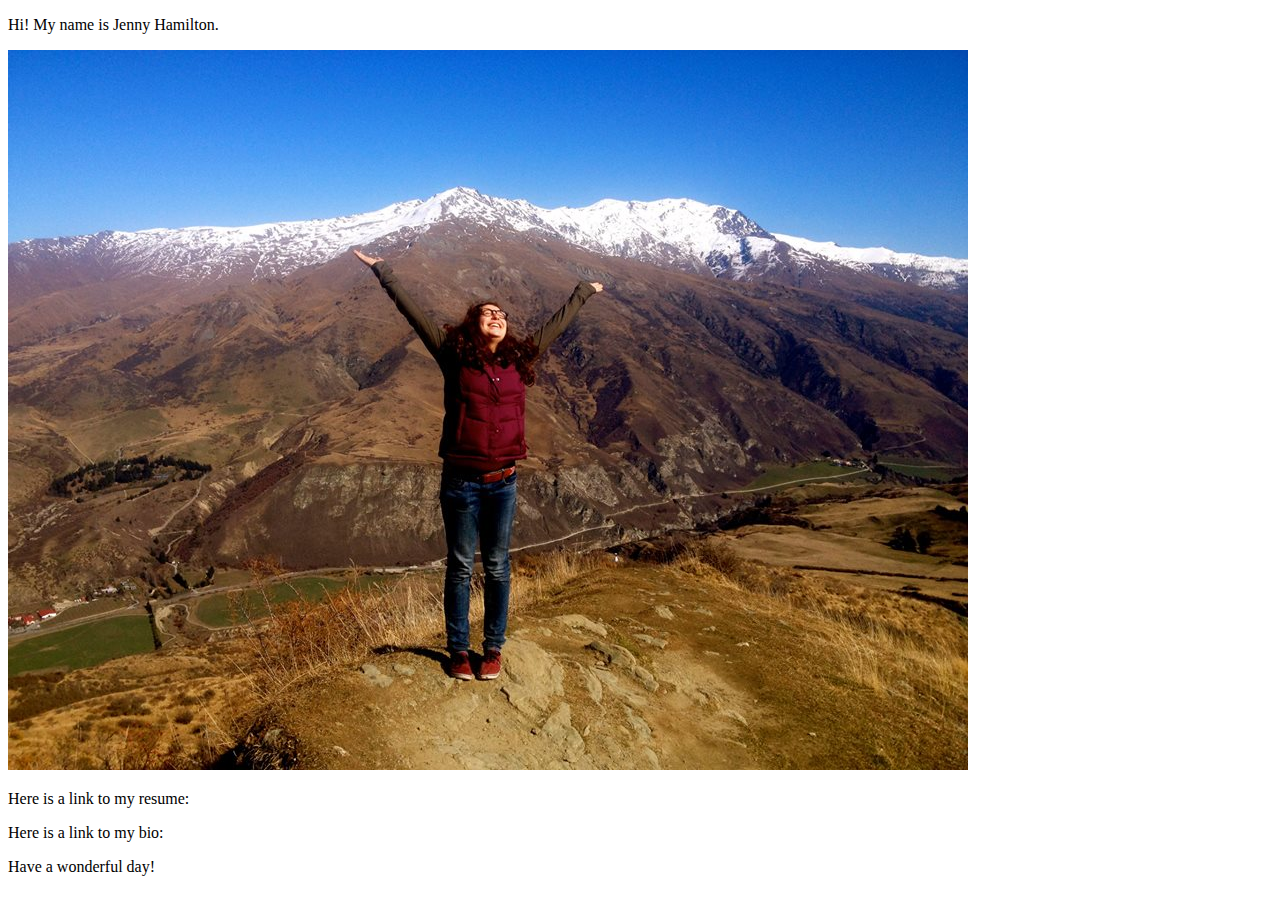
==== index.html @ 5b53323e "adding paragraphs to index again" ====
<!DOCTYPE html>
<html>
<head>
	<title>Jenny Hamilton</title>
</head>
<body>

	<p> Hi! My name is Jenny Hamilton. </p>
	<p> <img src="jenny.jpg" alt="Here is a picture of myslef" /> </p>
	<p> Here is a link to my resume: </p>
	<p> Here is a link to my bio: </p>
	<p> Have a wonderful day! </p>
	
</body>
</html>
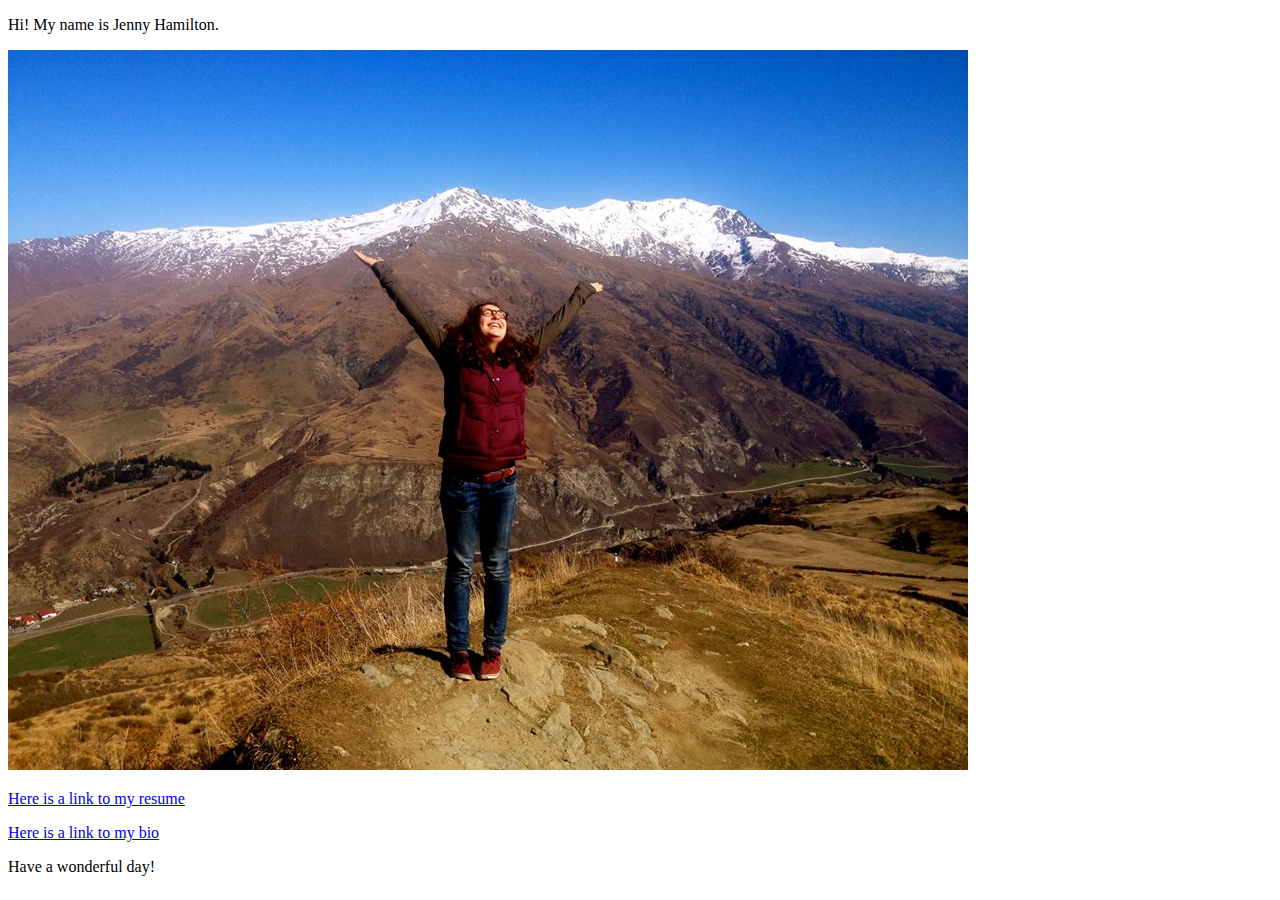
==== commit e452c23b: "link bio and resume to index" ====
--- a/index.html
+++ b/index.html
@@ -7,8 +7,8 @@
 
 	<p> Hi! My name is Jenny Hamilton. </p>
 	<p> <img src="jenny.jpg" alt="Here is a picture of myslef" /> </p>
-	<p> Here is a link to my resume: </p>
-	<p> Here is a link to my bio: </p>
+	<p> <a href="resume.html"> Here is a link to my resume </a> </p>
+	<p> <a href="bio.html"> Here is a link to my bio </a> </p>
 	<p> Have a wonderful day! </p>
 	
 </body>
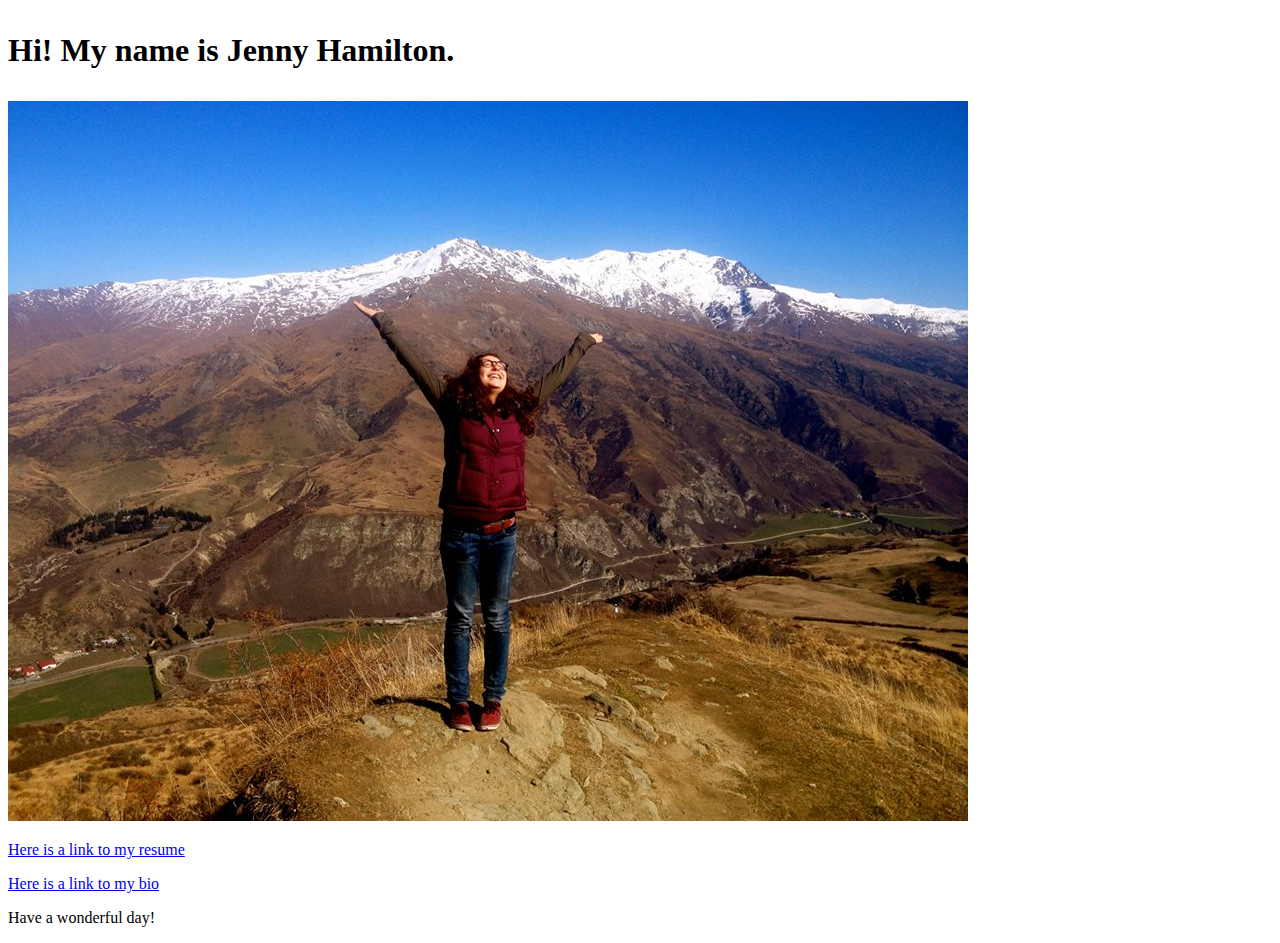
==== commit 8140bac6: "what is going on with the styles" ====
--- a/index.html
+++ b/index.html
@@ -5,7 +5,7 @@
 </head>
 <body>
 
-	<p> Hi! My name is Jenny Hamilton. </p>
+	<h1> <p> Hi! My name is Jenny Hamilton. </p> </h1>
 	<p> <img src="jenny.jpg" alt="Here is a picture of myslef" /> </p>
 	<p> <a href="resume.html"> Here is a link to my resume </a> </p>
 	<p> <a href="bio.html"> Here is a link to my bio </a> </p>
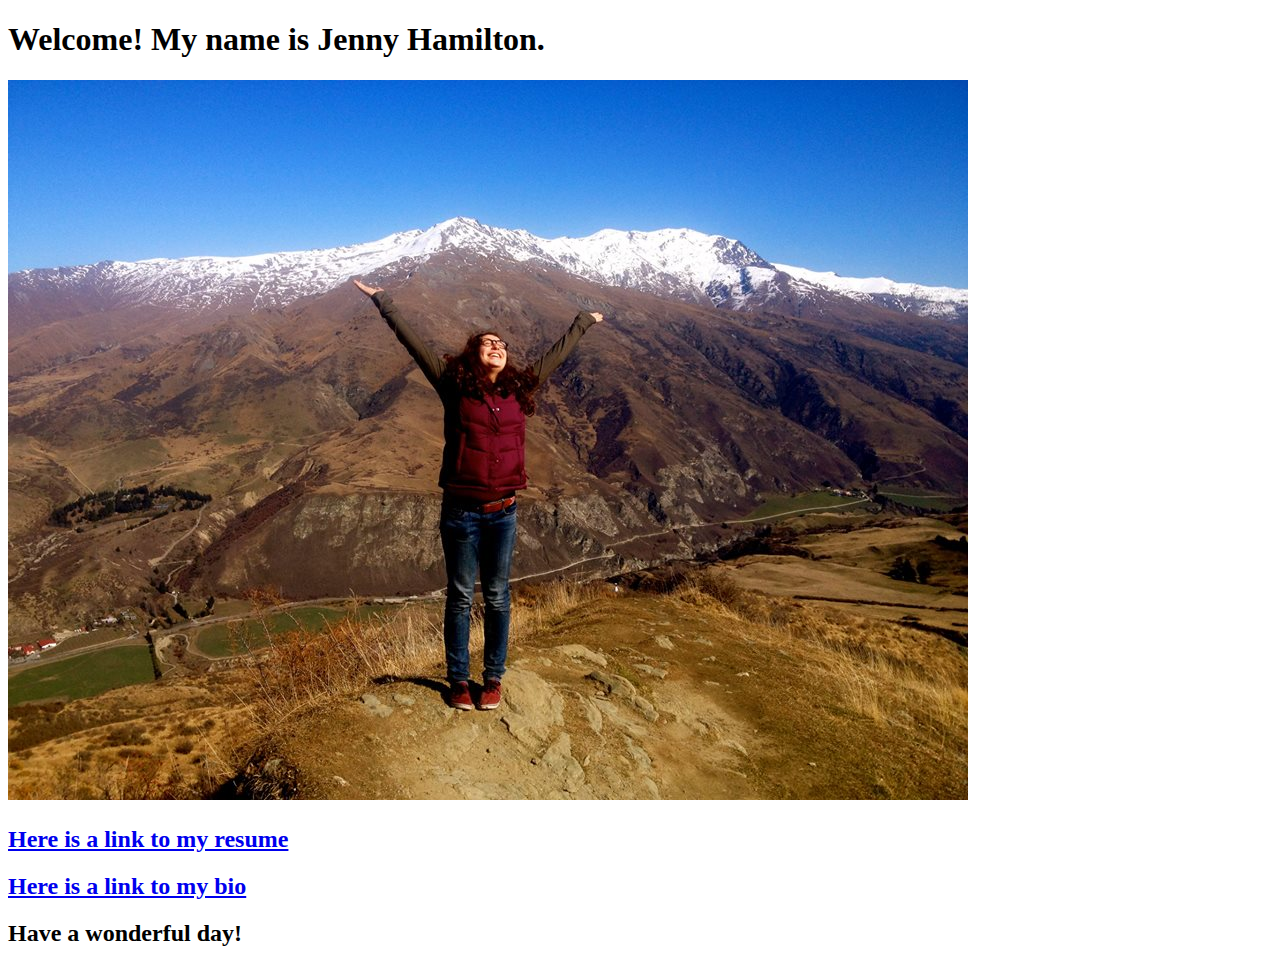
==== commit 04a3f43d: "put <p> tags in the right place" ====
--- a/index.html
+++ b/index.html
@@ -5,11 +5,11 @@
 </head>
 <body>
 
-	<h1> <p> Hi! My name is Jenny Hamilton. </p> </h1>
-	<p> <img src="jenny.jpg" alt="Here is a picture of myslef" /> </p>
-	<p> <a href="resume.html"> Here is a link to my resume </a> </p>
-	<p> <a href="bio.html"> Here is a link to my bio </a> </p>
-	<p> Have a wonderful day! </p>
+	<p> <h1> Welcome! My name is Jenny Hamilton. </h1> </p> 
+	<p> <h2> <img src="jenny.jpg" alt="Here is a picture of myslef" /> </h2> </p>
+	<p> <h2> <a href="resume.html"> Here is a link to my resume </a> </h2> </p>
+	<p> <h2> <a href="bio.html"> Here is a link to my bio </a> </h2> </p>
+	<p> <h2> Have a wonderful day! </h2> </p>
 	
 </body>
 </html>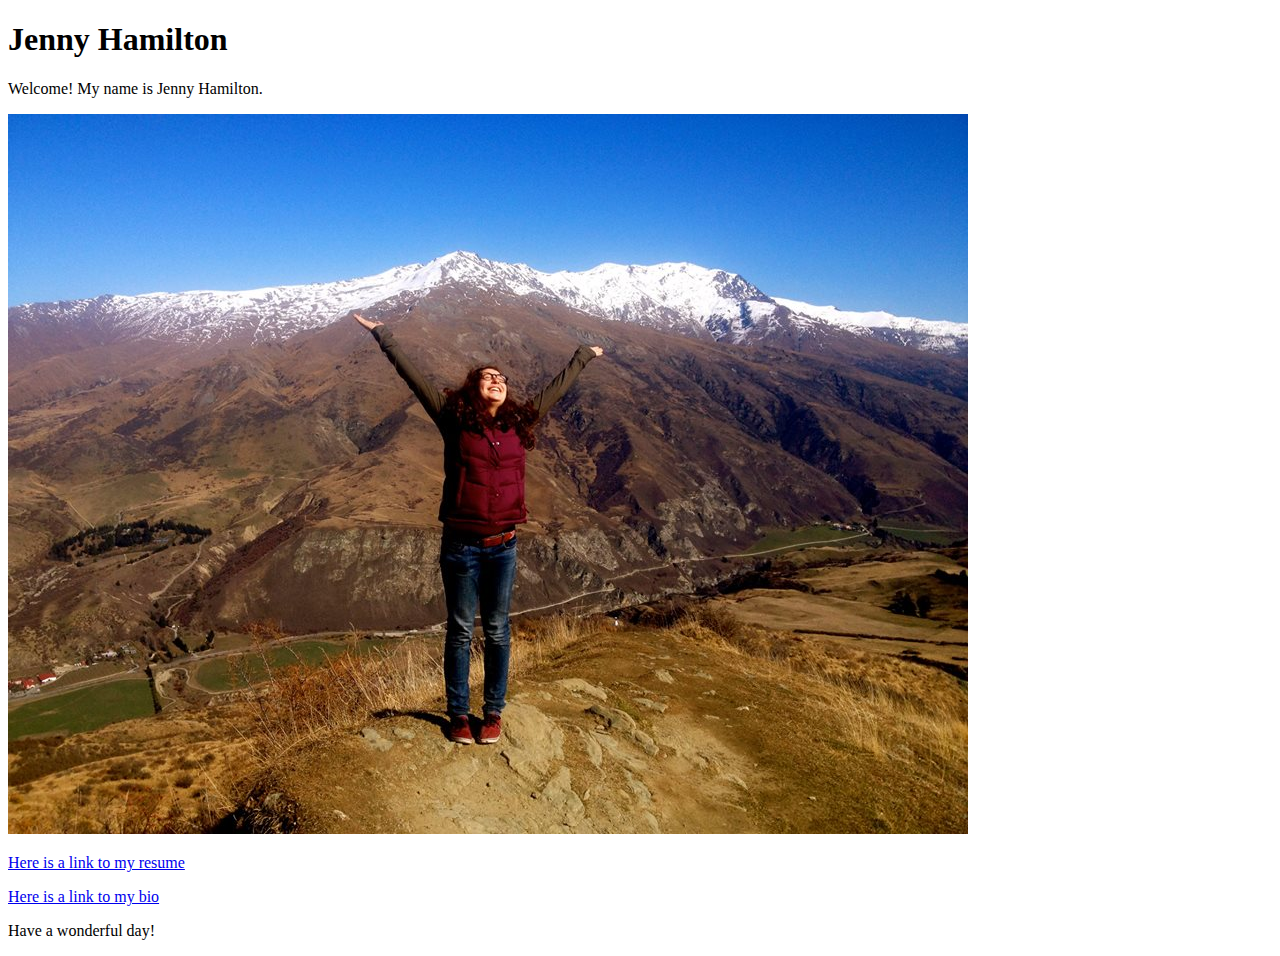
==== commit 0769e4d8: "put <p> tags in the right place" ====
--- a/index.html
+++ b/index.html
@@ -1,15 +1,15 @@
 <!DOCTYPE html>
 <html>
 <head>
-	<title>Jenny Hamilton</title>
+	<h1> Jenny Hamilton </h1>
 </head>
 <body>
 
-	<p> <h1> Welcome! My name is Jenny Hamilton. </h1> </p> 
-	<p> <h2> <img src="jenny.jpg" alt="Here is a picture of myslef" /> </h2> </p>
-	<p> <h2> <a href="resume.html"> Here is a link to my resume </a> </h2> </p>
-	<p> <h2> <a href="bio.html"> Here is a link to my bio </a> </h2> </p>
-	<p> <h2> Have a wonderful day! </h2> </p>
+	<p> Welcome! My name is Jenny Hamilton. </h1> </p> 
+	<p> <img src="jenny.jpg" alt="Here is a picture of myslef" /> </p>
+	<p> <a href="resume.html"> Here is a link to my resume </a> </p>
+	<p> <a href="bio.html"> Here is a link to my bio </a> </p>
+	<p> Have a wonderful day! </p>
 	
 </body>
 </html>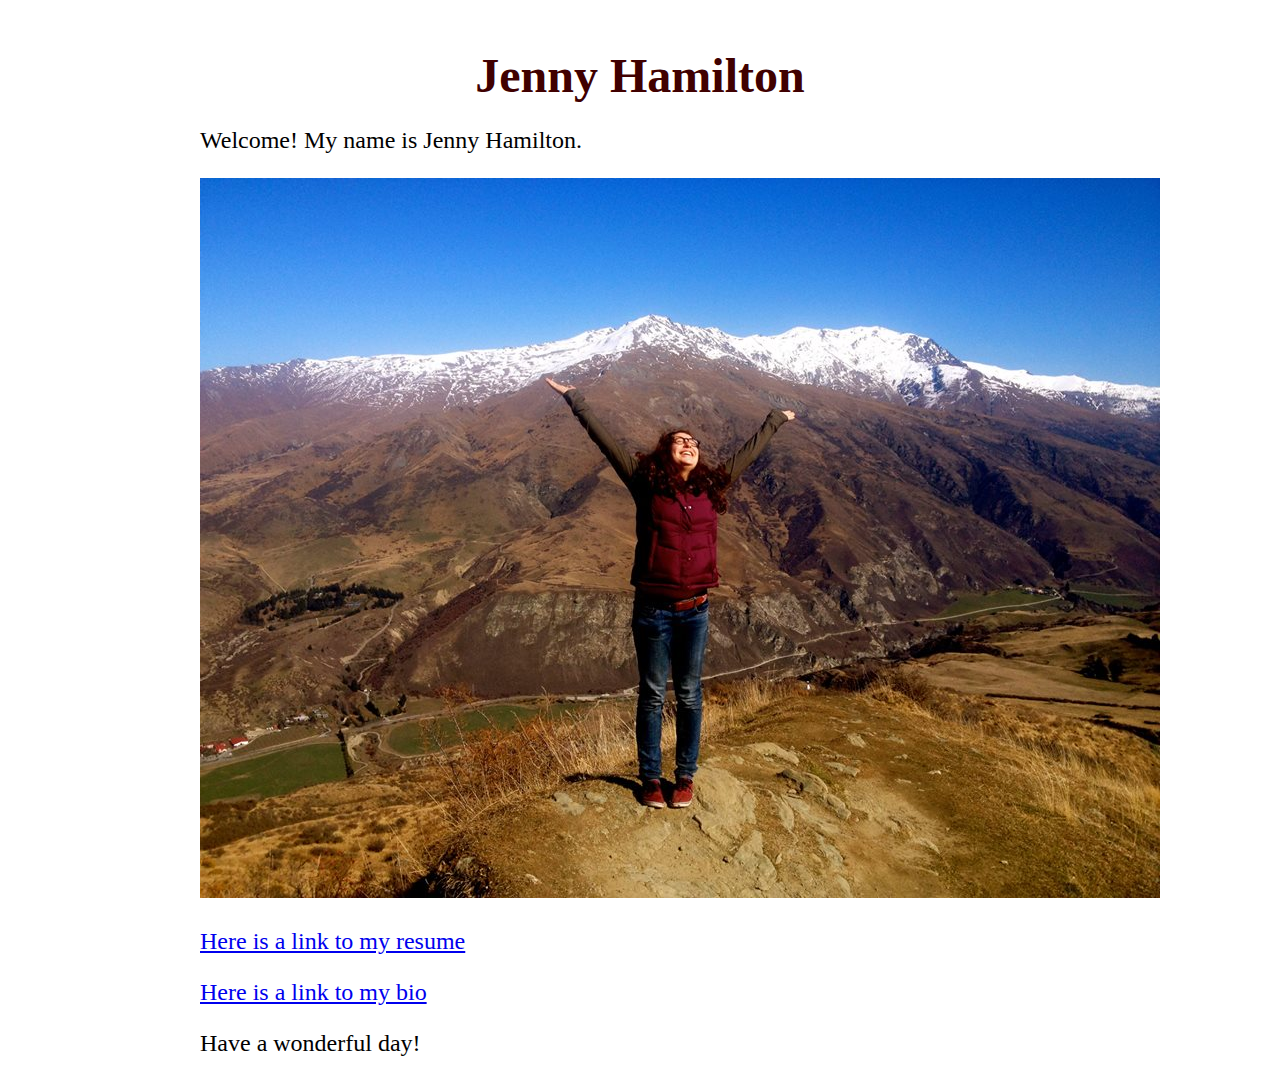
==== commit 15727327: "add style sheet to index" ====
--- a/index.html
+++ b/index.html
@@ -1,8 +1,11 @@
 <!DOCTYPE html>
 <html>
+
 <head>
+	<link rel="stylesheet" type="text/css" href="index_styles.css">
 	<h1> Jenny Hamilton </h1>
 </head>
+
 <body>
 
 	<p> Welcome! My name is Jenny Hamilton. </h1> </p> 
@@ -12,4 +15,5 @@
 	<p> Have a wonderful day! </p>
 	
 </body>
+
 </html>--- a/index_styles.css
+++ b/index_styles.css
@@ -0,0 +1,19 @@
+
+h1 {
+	font-family: Antiqua;
+	font-size: 3em;
+	color: rgb(64,0,0);
+	text-align: center;
+	margin-top: 1.0em;
+	margin-bottom: 0.05em;
+}
+
+p {
+	font-family: Garamond;
+	font-size: 1.5em;
+	text-align: left;
+	margin-top: 1.0em;
+	margin-bottom: 0.05em;
+	margin-right: 8em;
+	margin-left: 8em;
+}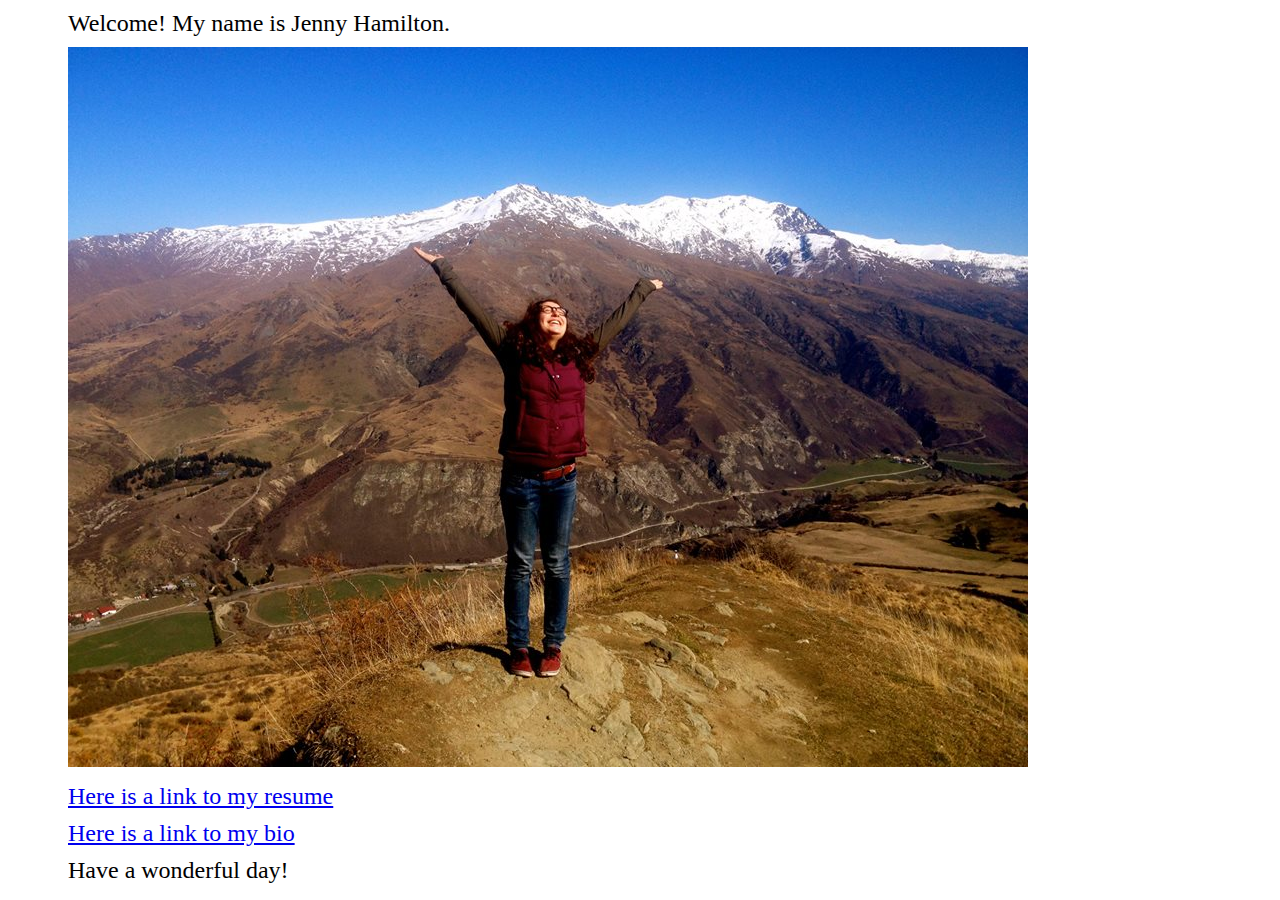
==== commit aeda613c: "fix errors from validator" ====
--- a/index.html
+++ b/index.html
@@ -3,12 +3,12 @@
 
 <head>
 	<link rel="stylesheet" type="text/css" href="index_styles.css">
-	<h1> Jenny Hamilton </h1>
+	<title> Jenny Hamilton </title>
 </head>
 
 <body>
 
-	<p> Welcome! My name is Jenny Hamilton. </h1> </p> 
+	<p> Welcome! My name is Jenny Hamilton. </p> 
 	<p> <img src="jenny.jpg" alt="Here is a picture of myslef" /> </p>
 	<p> <a href="resume.html"> Here is a link to my resume </a> </p>
 	<p> <a href="bio.html"> Here is a link to my bio </a> </p>
--- a/index_styles.css
+++ b/index_styles.css
@@ -1,19 +1,36 @@
 
 h1 {
 	font-family: Antiqua;
-	font-size: 3em;
+	font-size: 50px;
 	color: rgb(64,0,0);
 	text-align: center;
-	margin-top: 1.0em;
-	margin-bottom: 0.05em;
+	margin-top: 80px;
+	margin-bottom: 60px;
 }
 
 p {
 	font-family: Garamond;
-	font-size: 1.5em;
+	font-size: 24px;
 	text-align: left;
-	margin-top: 1.0em;
-	margin-bottom: 0.05em;
-	margin-right: 8em;
-	margin-left: 8em;
+	margin-top: 10px;
+	margin-bottom: 10px;
+	margin-right: 60px;
+	margin-left: 60px;
+}
+
+p.bold {
+	font-weight: bold;
+}
+
+p.center {
+	text-align: center;
+}
+
+span {
+	font-style: italic;
+}
+
+li {
+	font-size: 16px;
+	margin-left:100px;
 }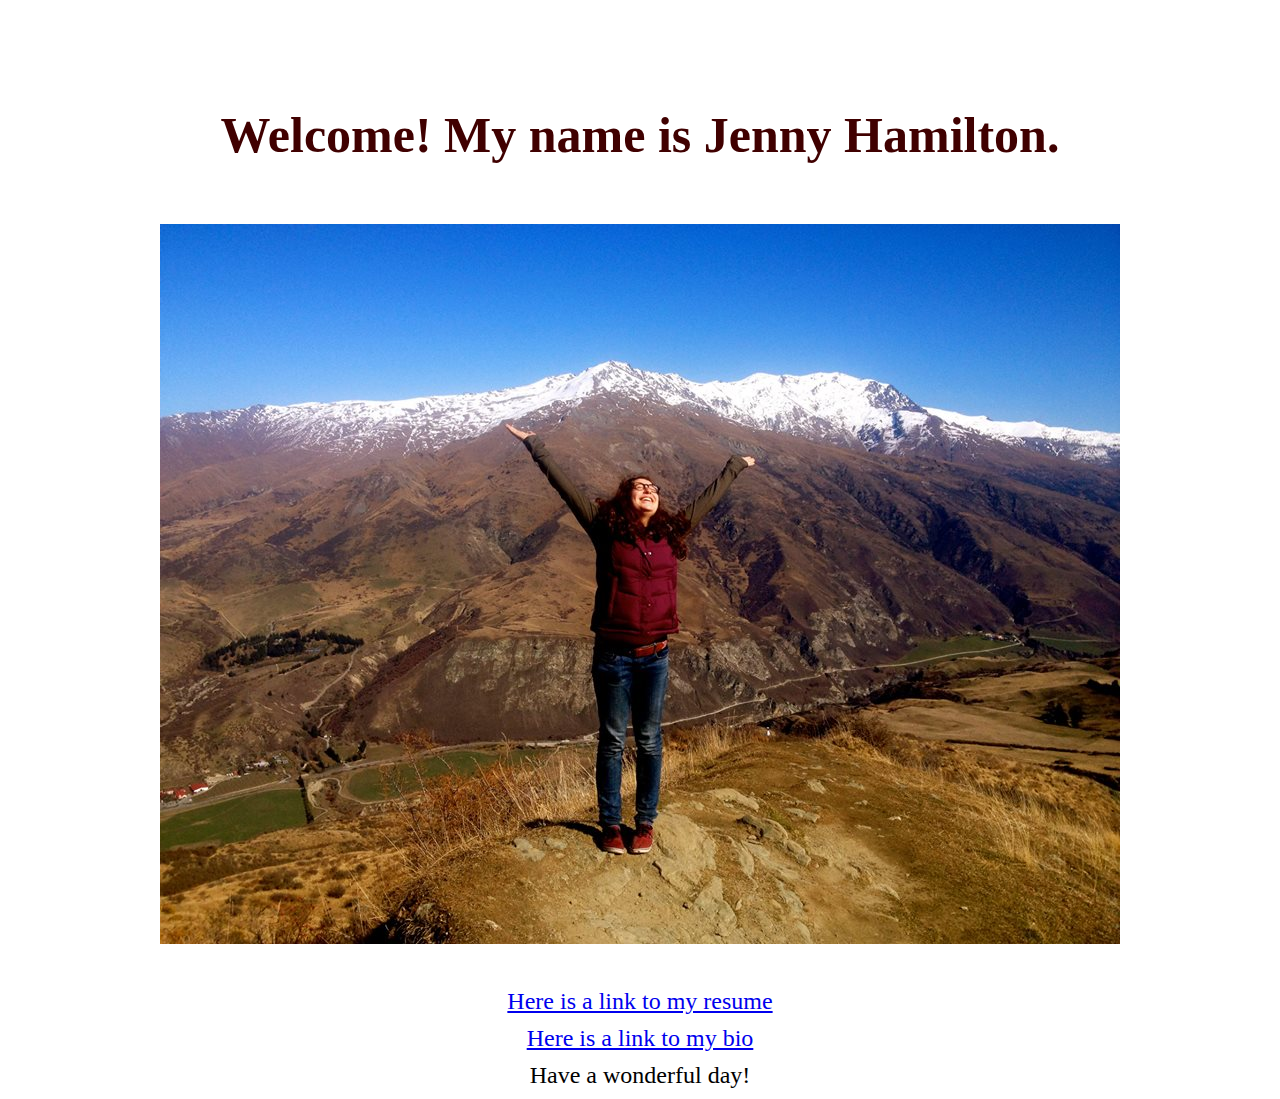
==== commit 98dea1f1: "add brakes" ====
--- a/index.html
+++ b/index.html
@@ -7,12 +7,13 @@
 </head>
 
 <body>
-
-	<p> Welcome! My name is Jenny Hamilton. </p> 
-	<p> <img src="jenny.jpg" alt="Here is a picture of myslef" /> </p>
-	<p> <a href="resume.html"> Here is a link to my resume </a> </p>
-	<p> <a href="bio.html"> Here is a link to my bio </a> </p>
-	<p> Have a wonderful day! </p>
+	<br>
+	<h1> Welcome! My name is Jenny Hamilton. </h1> 
+	<p class="center"> <img src="jenny.jpg" alt="Here is a picture of myslef" /> </p>
+	<br>
+	<p class="center"> <a href="resume.html"> Here is a link to my resume </a> </p>
+	<p class="center"> <a href="bio.html"> Here is a link to my bio </a> </p>
+	<p class="center"> Have a wonderful day! </p>
 	
 </body>
 
